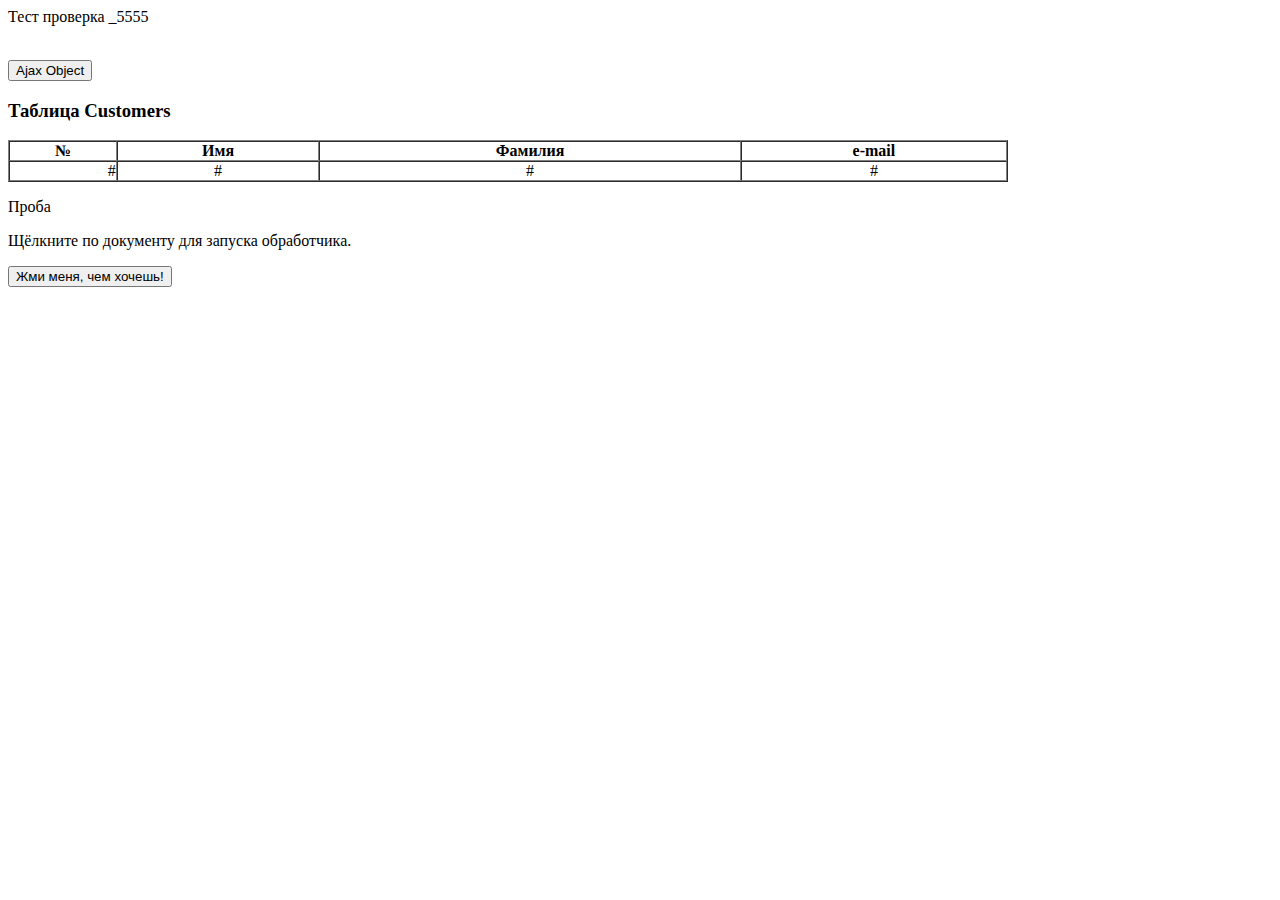
==== src/main/webapp/templates/index.html @ 7231331e "css js thymeleaf Всё работает!!! Финальный вариант. Только причесать осталось" ====
<!DOCTYPE html>
<html xmlns:th="http://www.thymeleaf.org">
<head>
    <meta charset="UTF-8">
    <title>Add CSS and JS to Thymeleaf</title>
    <link rel="stylesheet" th:href="@{/css/css.css}"/>
    <script th:src="@{/js/js.js}" type="text/javascript"></script>
</head>

<body>
<div>Тест проверка _5555</div>

<div th:if="${customers}">
    <p th:text="${customers}"></p>
</div>

<br>

<button id="objtest">Ajax Object</button>

<br>

<div th:if="${not #lists.isEmpty(customers)}">
    <h3>Таблица Customers</h3>
    <table cellspacing="0" border="1" cellpadding="0" width="1000">
        <tr>
            <th>№</th>
            <th>Имя</th>
            <th>Фамилия</th>
            <th>e-mail</th>
        </tr>
        <tr th:each="customer : ${customers}">
            <td th:text="${customer.getId}" style="text-align: right">#</td>
            <td th:text="${customer.getFirstName}" style="text-align: center">#</td>
            <td th:text="${customer.getLastName}" style="text-align: center">#</td>
            <td th:text="${customer.getEmail}" style="text-align: center">#</td>
        </tr>
    </table>
</div>

<div class="container">
    <p>Проба</p>
    <p>Щёлкните по документу для запуска обработчика.</p>
    <button type="submit" id="btn">Жми меня, чем хочешь!</button>
</div>

</body>
</html>
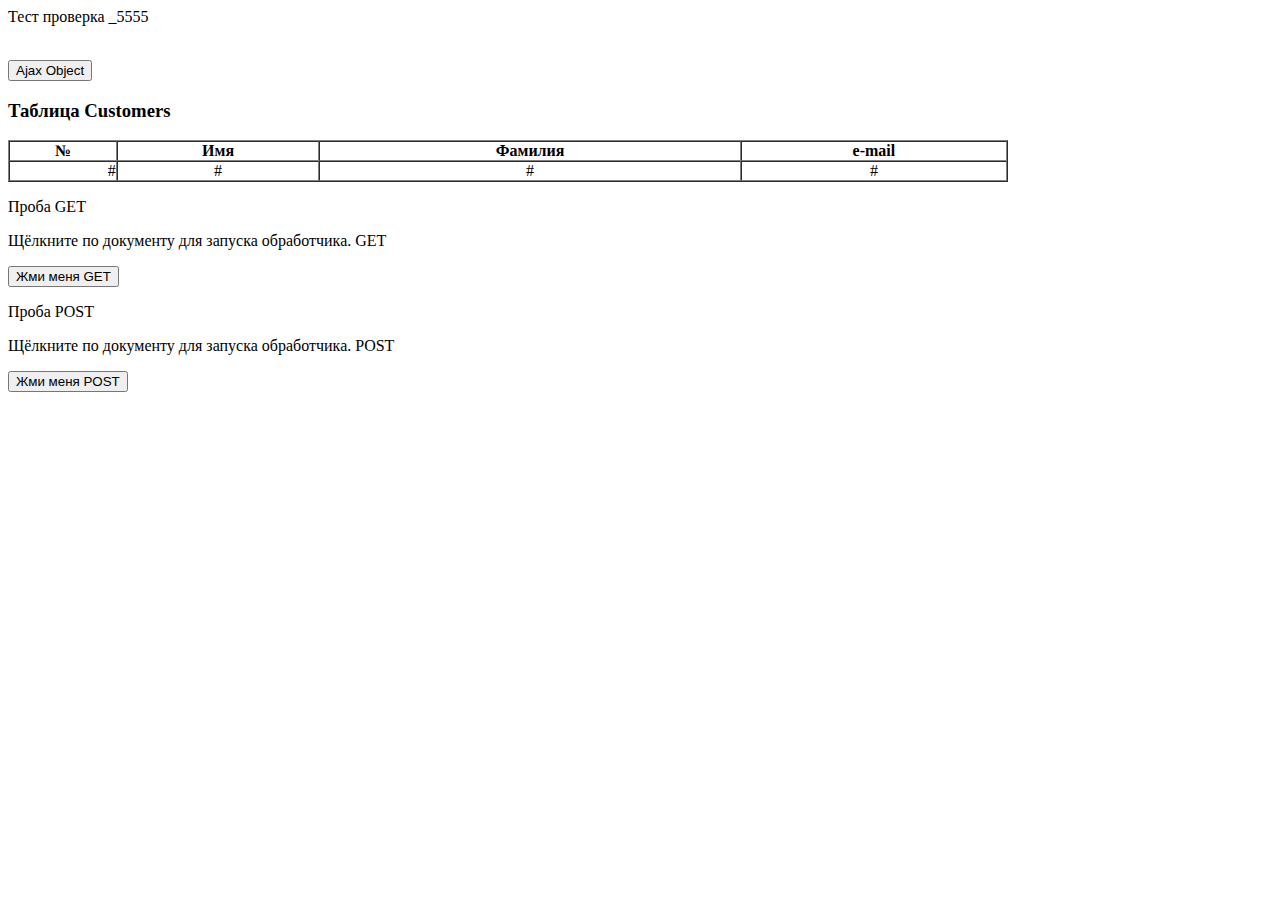
==== commit ca970196: "Универсальная функция JS GET и POST" ====
--- a/src/main/webapp/templates/index.html
+++ b/src/main/webapp/templates/index.html
@@ -39,9 +39,15 @@
 </div>
 
 <div class="container">
-    <p>Проба</p>
-    <p>Щёлкните по документу для запуска обработчика.</p>
-    <button type="submit" id="btn">Жми меня, чем хочешь!</button>
+    <p>Проба GET</p>
+    <p>Щёлкните по документу для запуска обработчика. GET</p>
+    <button type="submit" id="btnget">Жми меня GET</button>
+</div>
+
+<div class="container">
+    <p>Проба POST</p>
+    <p>Щёлкните по документу для запуска обработчика. POST</p>
+    <button type="submit" id="btnpost">Жми меня POST</button>
 </div>
 
 </body>
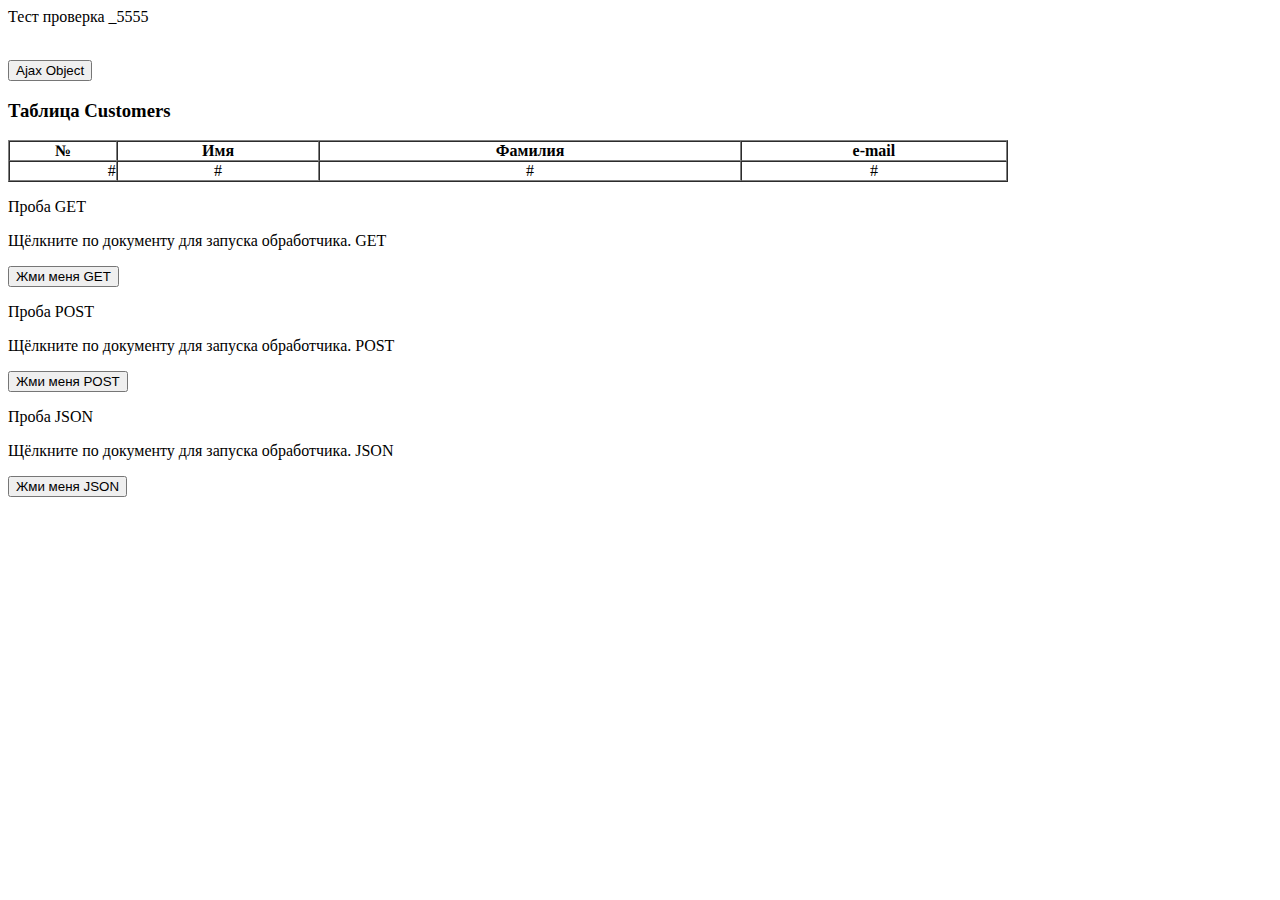
==== commit 66e2e38c: "Универсальная функция JS теперь и JSON" ====
--- a/src/main/webapp/templates/index.html
+++ b/src/main/webapp/templates/index.html
@@ -50,5 +50,11 @@
     <button type="submit" id="btnpost">Жми меня POST</button>
 </div>
 
+<div class="container">
+    <p>Проба JSON</p>
+    <p>Щёлкните по документу для запуска обработчика. JSON</p>
+    <button type="submit" id="btnjson">Жми меня JSON</button>
+</div>
+
 </body>
 </html>
